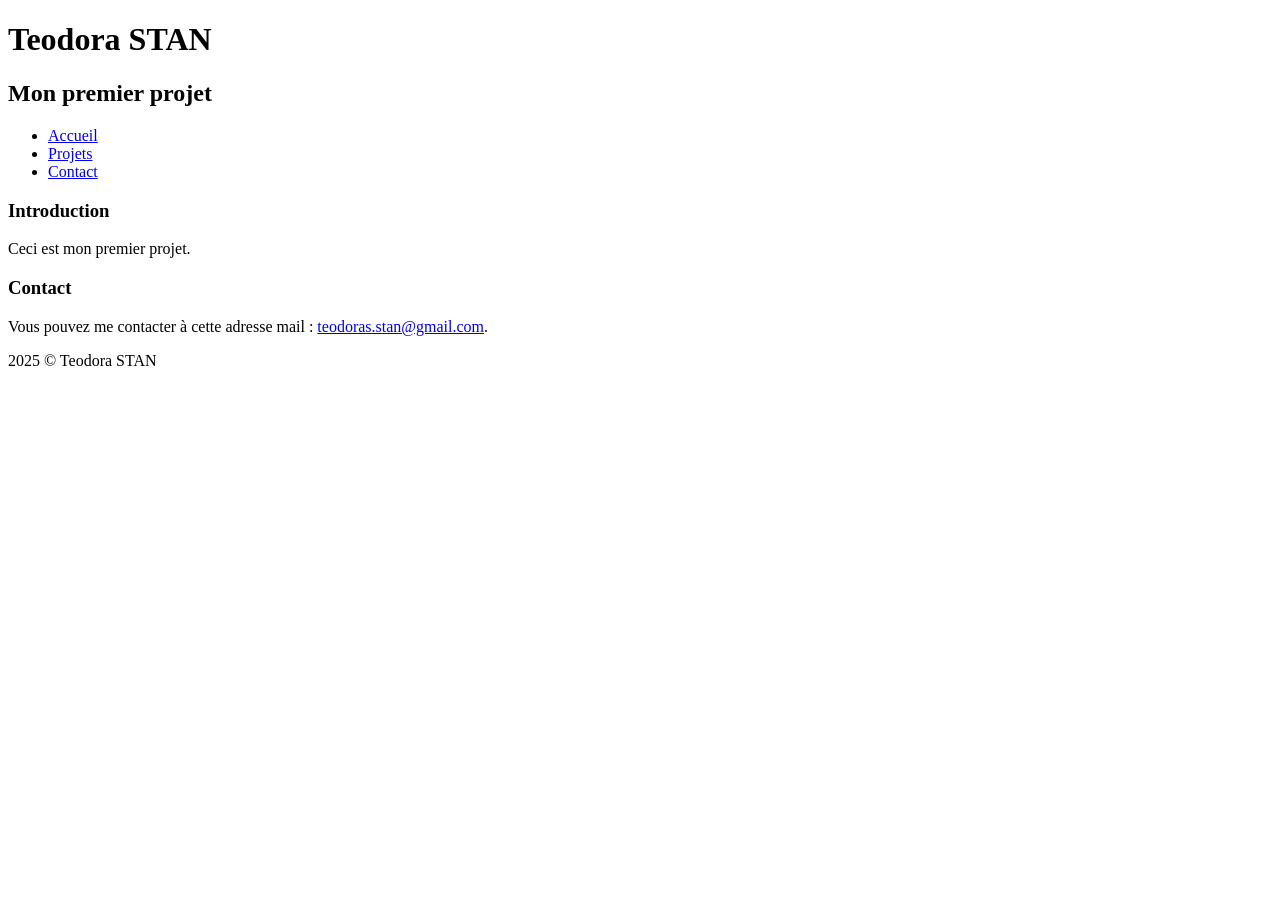
==== page2.html @ 6f99e7ea "first commit" ====
<!DOCTYPE html>
<html>
    <head>
        <meta charset="utf-8">
        <title>Mon premier projet | Teodora STAN</title>
    </head>
    <body>  
        <header>
            <h1>Teodora STAN</h1>
            <h2>Mon premier projet</h2>
        </header>

        <nav>
            <ul>
                <li><a href="index.html">Accueil</a></li>
                <li><a href="#projets>">Projets</a></li>
                <li><a href="#contact">Contact</a></li>
            </ul>
        </nav>

        <section>
            <h3>Introduction</h1>
            <p>Ceci est mon premier projet.</p>
        </section>
        <section>
            <h3>Contact</h3>
            <p>Vous pouvez me contacter à cette adresse mail : <a href="mailto:teodoras.stan@gmail.com">teodoras.stan@gmail.com</a>.</p>
        </section>
        <footer>
            <span>2025 © Teodora STAN</span>
        </footer>
    </body>
</html>
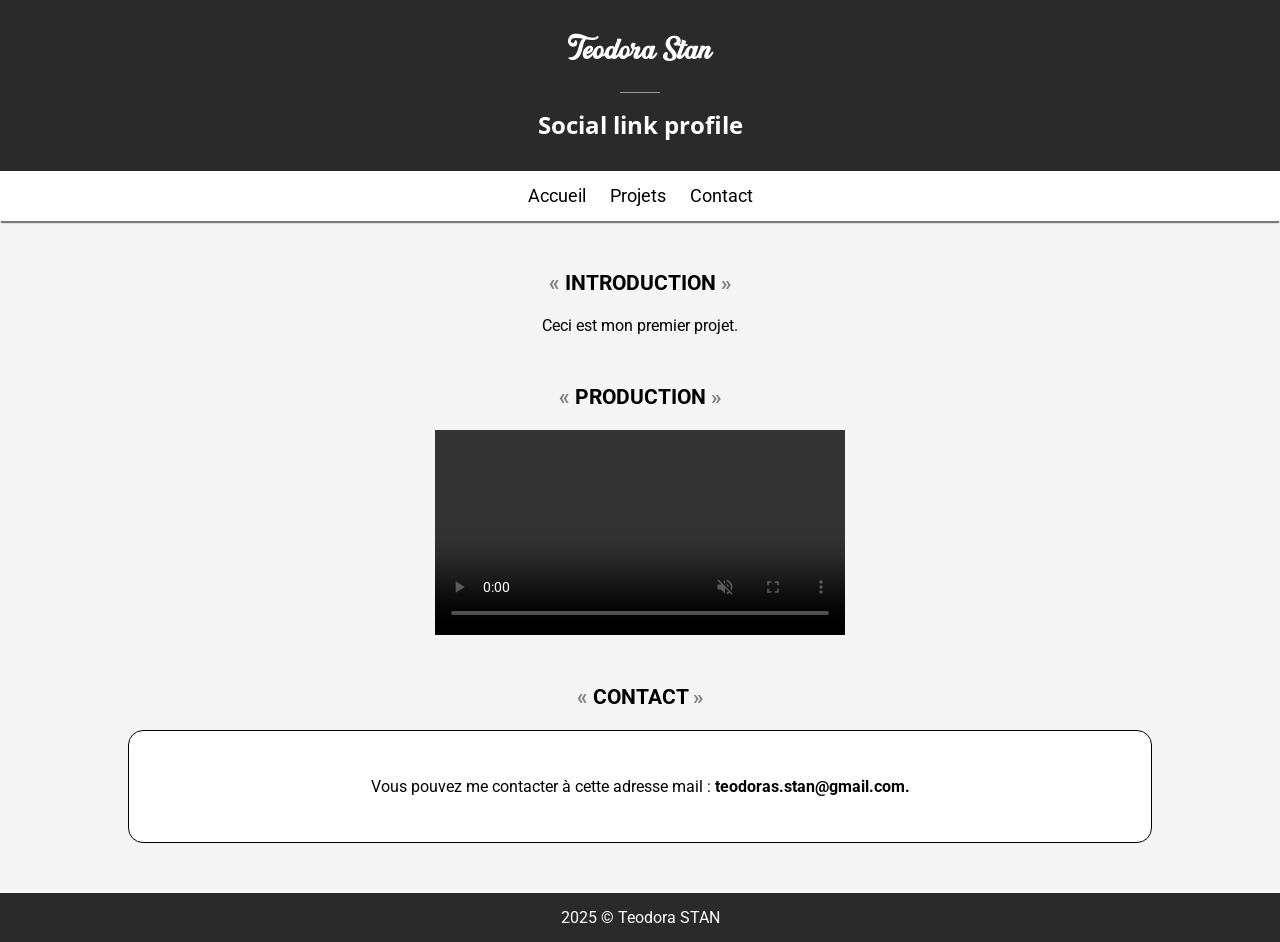
==== commit 6a7d54bc: "Add files via upload" ====
--- a/page2.html
+++ b/page2.html
@@ -1,33 +1,56 @@
-<!DOCTYPE html>
-<html>
-    <head>
-        <meta charset="utf-8">
-        <title>Mon premier projet | Teodora STAN</title>
-    </head>
-    <body>  
-        <header>
-            <h1>Teodora STAN</h1>
-            <h2>Mon premier projet</h2>
-        </header>
-
-        <nav>
-            <ul>
-                <li><a href="index.html">Accueil</a></li>
-                <li><a href="#projets>">Projets</a></li>
-                <li><a href="#contact">Contact</a></li>
-            </ul>
-        </nav>
-
-        <section>
-            <h3>Introduction</h1>
-            <p>Ceci est mon premier projet.</p>
-        </section>
-        <section>
-            <h3>Contact</h3>
-            <p>Vous pouvez me contacter à cette adresse mail : <a href="mailto:teodoras.stan@gmail.com">teodoras.stan@gmail.com</a>.</p>
-        </section>
-        <footer>
-            <span>2025 © Teodora STAN</span>
-        </footer>
-    </body>
+<!DOCTYPE html>
+<html>
+    <head>
+        <meta charset="utf-8">
+        <title>Social link profile | Teodora STAN</title>
+        <link rel="stylesheet" type="text/css" href="design/default.css">
+        <link href="https://fonts.googleapis.com/css2?family=Open+Sans:ital,wght@0,300..800;1,300..800&family=Roboto:ital,wght@0,100..900;1,100..900&display=swap" rel="stylesheet">
+        <meta name="viewport" content="width=device-width, initial-scale=1.0">
+        <link rel="icon" type="image/png" href="pictures/tedarion_logo_trans.png">
+    </head>
+    <body>  
+        <!-- ENTETE -->
+        <header>
+            <h1>Teodora Stan</h1>
+            <!-- SPAN -->
+            <span class="separator"></span>
+            <!-- NOM DU PROJET -->
+            <h2 class="First">Social link profile</h2>
+        </header>
+        <!-- MENU -->
+        <nav>
+            <ul>
+                <li><a href="index.html">Accueil</a></li>
+                <li><a href="#projets">Projets</a></li>
+                <li><a href="#contact">Contact</a></li>
+            </ul>
+        </nav>
+
+        <div class="contener">
+            <section>
+                <!-- INTRODUCTION -->
+                <h3 class = "Bienvenue">Introduction</h1>
+                <p>Ceci est mon premier projet.</p>
+            </section>
+
+            <!-- PRODUCTION -->
+            <section id="picture-project">
+                <h3>Production</h3>
+                <video controls autoplay muted loop>
+                    <source src="pictures/clip.mp4"/>
+            </section>
+
+            <!-- CONTACT -->
+            <section>
+                <h3>Contact</h3>
+
+                <div id="contact">
+                    <p>Vous pouvez me contacter à cette adresse mail : <b><a href="mailto:teodoras.stan@gmail.com">teodoras.stan@gmail.com</a>.</p></b>
+                </div>
+            </section>
+        </div>
+        <footer>
+            <span>2025 © Teodora STAN</span>
+        </footer>
+    </body>
 </html>
--- a/design/default.css
+++ b/design/default.css
@@ -0,0 +1,206 @@
+/* ELEMENTS */
+
+h1 {
+    font-family: 'greatlydemo', sans-serif;
+    margin-top: 0;
+    padding-top: 30px;
+}
+
+
+h2 {
+    font-family: 'Open Sans', sans-serif;
+    box-shadow: none;
+    font-size: 1.5em;
+    width: 400px;
+    margin: auto;
+}
+
+
+h3 {
+    font-size: 1.3em;
+    text-transform: uppercase;
+
+}
+
+h3:before {
+    content: "« ";
+    color: gray;
+}
+
+h3:after {
+    content: " »";
+    color: gray;
+}
+
+body {
+    font-family: Roboto, sans-serif;
+    background-color: #f5f5f5;
+    margin: 0;
+}
+
+
+header {
+    text-align: center;
+    background-color: #2a2a2a;
+    color: white;
+    padding-bottom: 30px;
+}
+
+
+section {
+    text-align: center;
+    margin-top: 50px;
+}
+
+
+a {
+    text-decoration: none;
+    color: black;
+}
+
+
+a:hover {
+    font-weight: bold;
+}
+
+
+ul {
+    padding: 0;
+    display: inline;
+}
+
+
+nav {
+    text-align: center;
+    background-color: white;
+    box-shadow: 0px 3px 1px -1px rgba(0, 0, 0, 0.5);
+    font-size: 1.1em;
+    padding: 15px;
+}
+
+
+li {
+    list-style-type: none;
+    display: inline;
+    margin: 10px;
+}
+
+
+footer {
+    background-color: #2a2a2a;
+    color: white;
+    text-align: center;
+    padding: 15px;
+}
+
+
+#logo {
+    margin-top: 30px;
+    width: 130px;
+}
+
+* {
+    box-sizing: border-box;
+}
+
+/* CLASSES */
+
+.separator {
+    width: 40px;
+    height: 1px;
+    margin: 15px auto;
+    display: block;
+    background-color: #999999;
+}
+
+.contener {
+    width: 80%;
+    margin: auto;
+}
+
+.projet {
+    width: 400px;
+    margin: 30px;
+    display: inline-block;
+    background-color: white;
+    padding-bottom: 15px;
+    border: 0px black solid;
+    border-radius: 10px;
+    overflow: hidden;
+    box-shadow: 0 3px 6px rgba(0,0,0,0.16), 0 3px 6px rgba(0,0,0,0.23);
+}
+
+.projet:hover {
+    box-shadow: 0 14px 28px rgba(0,0,0,0.25), 0 10px 10px rgba(0,0,0,0.22);
+    transition: 0.3s;
+}
+
+.projet img {
+    min-width: 400px;
+    height: 266px;
+
+}
+
+.projet .date-project {
+    font-size: 0.7em;
+}
+
+.projet span {
+    display: block;
+    text-transform: uppercase;
+}
+
+#picture-project img, #picture-project video{
+    width: 40%;
+    display: block;
+    margin: auto;
+}
+
+#projets {
+    display: flex;
+    flex-wrap: wrap;
+    justify-content: space-between;
+    margin: 30px;
+}
+
+#contact {
+    /* color:#a393eb; */
+    border: 1px black solid;
+    background-color: white;
+    border-radius: 15px;
+    padding: 30px;
+    margin-bottom: 50px;
+}
+
+
+.picture {
+    width: 400px;
+    height: 266px;
+    overflow: hidden;
+    margin-bottom: 15px;
+}
+
+
+/* POLICES PERSONNALISEES*/
+
+@font-face {
+    font-family: 'breezepersonaluse';
+    src: url('../src/breezepersonaluse.ttf') format('truetype');
+}
+
+@font-face {
+    font-family: 'greatlydemo';
+    src: url('../src/greatlydemo.ttf') format('truetype');
+}
+
+@font-face {
+    font-family: 'theblacklist';
+    src: url("../src/theblacklist.ttf") format(truetype);
+}
+
+@media all and (max-width: 1000px) {
+    .projet { width: 100%; margin: 15px auto; }
+    .projet img {width: 100%; min-width: auto; height: auto; }
+    .projet .picture { width: 100%; height: auto; }
+    header h2 { width: 90%; }
+}
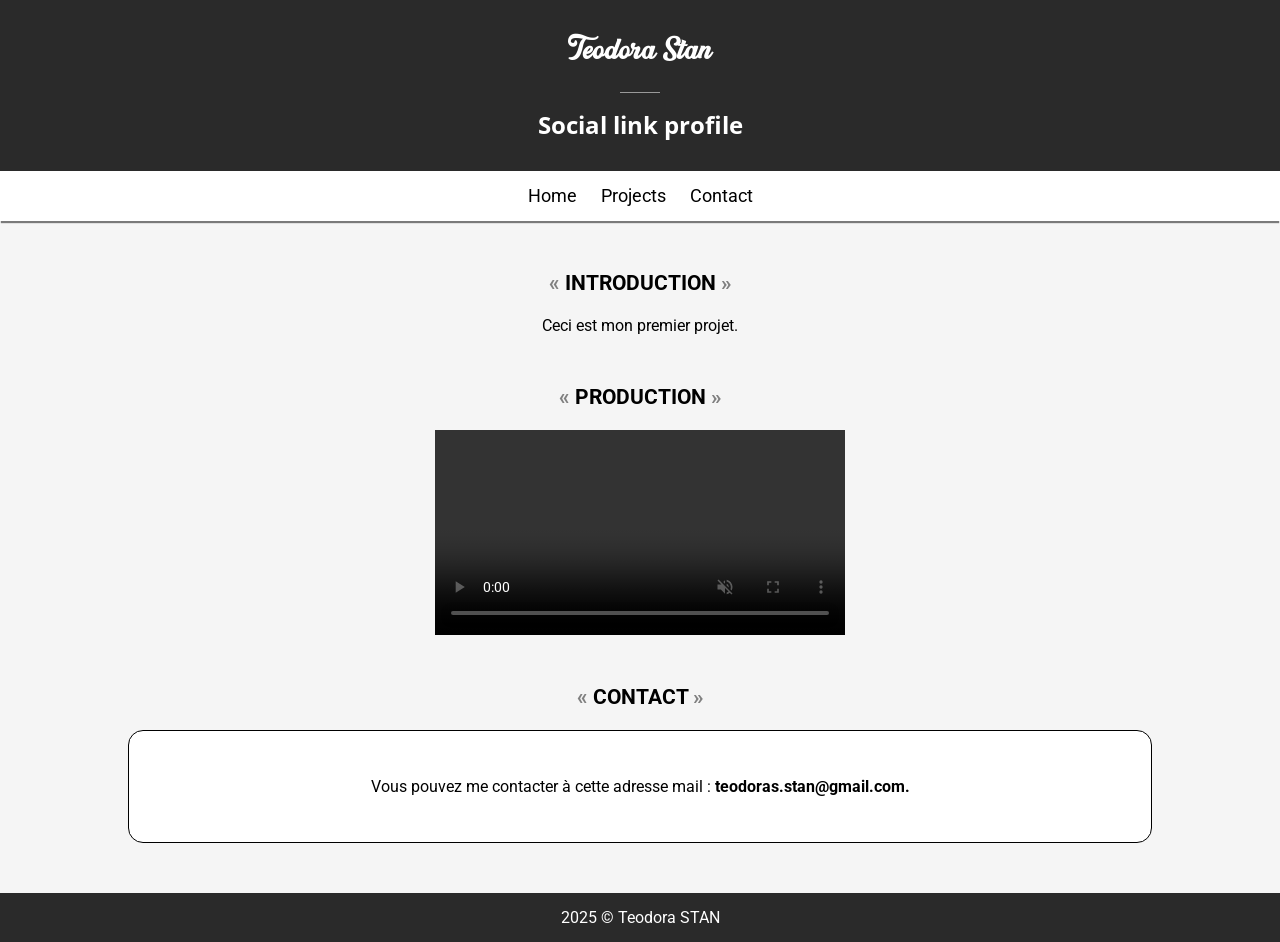
==== commit 482c9812: "fix nav links" ====
--- a/page2.html
+++ b/page2.html
@@ -1,56 +1,56 @@
-<!DOCTYPE html>
-<html>
-    <head>
-        <meta charset="utf-8">
-        <title>Social link profile | Teodora STAN</title>
-        <link rel="stylesheet" type="text/css" href="design/default.css">
-        <link href="https://fonts.googleapis.com/css2?family=Open+Sans:ital,wght@0,300..800;1,300..800&family=Roboto:ital,wght@0,100..900;1,100..900&display=swap" rel="stylesheet">
-        <meta name="viewport" content="width=device-width, initial-scale=1.0">
-        <link rel="icon" type="image/png" href="pictures/tedarion_logo_trans.png">
-    </head>
-    <body>  
-        <!-- ENTETE -->
-        <header>
-            <h1>Teodora Stan</h1>
-            <!-- SPAN -->
-            <span class="separator"></span>
-            <!-- NOM DU PROJET -->
-            <h2 class="First">Social link profile</h2>
-        </header>
-        <!-- MENU -->
-        <nav>
-            <ul>
-                <li><a href="index.html">Accueil</a></li>
-                <li><a href="#projets">Projets</a></li>
-                <li><a href="#contact">Contact</a></li>
-            </ul>
-        </nav>
-
-        <div class="contener">
-            <section>
-                <!-- INTRODUCTION -->
-                <h3 class = "Bienvenue">Introduction</h1>
-                <p>Ceci est mon premier projet.</p>
-            </section>
-
-            <!-- PRODUCTION -->
-            <section id="picture-project">
-                <h3>Production</h3>
-                <video controls autoplay muted loop>
-                    <source src="pictures/clip.mp4"/>
-            </section>
-
-            <!-- CONTACT -->
-            <section>
-                <h3>Contact</h3>
-
-                <div id="contact">
-                    <p>Vous pouvez me contacter à cette adresse mail : <b><a href="mailto:teodoras.stan@gmail.com">teodoras.stan@gmail.com</a>.</p></b>
-                </div>
-            </section>
-        </div>
-        <footer>
-            <span>2025 © Teodora STAN</span>
-        </footer>
-    </body>
+<!DOCTYPE html>
+<html>
+    <head>
+        <meta charset="utf-8">
+        <title>Social link profile | Teodora STAN</title>
+        <link rel="stylesheet" type="text/css" href="design/default.css">
+        <link href="https://fonts.googleapis.com/css2?family=Open+Sans:ital,wght@0,300..800;1,300..800&family=Roboto:ital,wght@0,100..900;1,100..900&display=swap" rel="stylesheet">
+        <meta name="viewport" content="width=device-width, initial-scale=1.0">
+        <link rel="icon" type="image/png" href="pictures/tedarion_logo_trans.png">
+    </head>
+    <body>  
+        <!-- ENTETE -->
+        <header>
+            <h1>Teodora Stan</h1>
+            <!-- SPAN -->
+            <span class="separator"></span>
+            <!-- NOM DU PROJET -->
+            <h2 class="First">Social link profile</h2>
+        </header>
+        <!-- MENU -->
+        <nav>
+            <ul>
+                <li><a href="index.html">Home</a></li>
+                <li><a href="index.html#projects">Projects</a></li>
+                <li><a href="#contact">Contact</a></li>
+            </ul>
+        </nav>
+
+        <div class="contener">
+            <section>
+                <!-- INTRODUCTION -->
+                <h3 class = "Bienvenue">Introduction</h1>
+                <p>Ceci est mon premier projet.</p>
+            </section>
+
+            <!-- PRODUCTION -->
+            <section id="picture-project">
+                <h3>Production</h3>
+                <video controls autoplay muted loop>
+                    <source src="pictures/clip.mp4"/>
+            </section>
+
+            <!-- CONTACT -->
+            <section>
+                <h3>Contact</h3>
+
+                <div id="contact">
+                    <p>Vous pouvez me contacter à cette adresse mail : <b><a href="mailto:teodoras.stan@gmail.com">teodoras.stan@gmail.com</a>.</p></b>
+                </div>
+            </section>
+        </div>
+        <footer>
+            <span>2025 © Teodora STAN</span>
+        </footer>
+    </body>
 </html>
--- a/design/default.css
+++ b/design/default.css
@@ -1,206 +1,206 @@
-/* ELEMENTS */
-
-h1 {
-    font-family: 'greatlydemo', sans-serif;
-    margin-top: 0;
-    padding-top: 30px;
-}
-
-
-h2 {
-    font-family: 'Open Sans', sans-serif;
-    box-shadow: none;
-    font-size: 1.5em;
-    width: 400px;
-    margin: auto;
-}
-
-
-h3 {
-    font-size: 1.3em;
-    text-transform: uppercase;
-
-}
-
-h3:before {
-    content: "« ";
-    color: gray;
-}
-
-h3:after {
-    content: " »";
-    color: gray;
-}
-
-body {
-    font-family: Roboto, sans-serif;
-    background-color: #f5f5f5;
-    margin: 0;
-}
-
-
-header {
-    text-align: center;
-    background-color: #2a2a2a;
-    color: white;
-    padding-bottom: 30px;
-}
-
-
-section {
-    text-align: center;
-    margin-top: 50px;
-}
-
-
-a {
-    text-decoration: none;
-    color: black;
-}
-
-
-a:hover {
-    font-weight: bold;
-}
-
-
-ul {
-    padding: 0;
-    display: inline;
-}
-
-
-nav {
-    text-align: center;
-    background-color: white;
-    box-shadow: 0px 3px 1px -1px rgba(0, 0, 0, 0.5);
-    font-size: 1.1em;
-    padding: 15px;
-}
-
-
-li {
-    list-style-type: none;
-    display: inline;
-    margin: 10px;
-}
-
-
-footer {
-    background-color: #2a2a2a;
-    color: white;
-    text-align: center;
-    padding: 15px;
-}
-
-
-#logo {
-    margin-top: 30px;
-    width: 130px;
-}
-
-* {
-    box-sizing: border-box;
-}
-
-/* CLASSES */
-
-.separator {
-    width: 40px;
-    height: 1px;
-    margin: 15px auto;
-    display: block;
-    background-color: #999999;
-}
-
-.contener {
-    width: 80%;
-    margin: auto;
-}
-
-.projet {
-    width: 400px;
-    margin: 30px;
-    display: inline-block;
-    background-color: white;
-    padding-bottom: 15px;
-    border: 0px black solid;
-    border-radius: 10px;
-    overflow: hidden;
-    box-shadow: 0 3px 6px rgba(0,0,0,0.16), 0 3px 6px rgba(0,0,0,0.23);
-}
-
-.projet:hover {
-    box-shadow: 0 14px 28px rgba(0,0,0,0.25), 0 10px 10px rgba(0,0,0,0.22);
-    transition: 0.3s;
-}
-
-.projet img {
-    min-width: 400px;
-    height: 266px;
-
-}
-
-.projet .date-project {
-    font-size: 0.7em;
-}
-
-.projet span {
-    display: block;
-    text-transform: uppercase;
-}
-
-#picture-project img, #picture-project video{
-    width: 40%;
-    display: block;
-    margin: auto;
-}
-
-#projets {
-    display: flex;
-    flex-wrap: wrap;
-    justify-content: space-between;
-    margin: 30px;
-}
-
-#contact {
-    /* color:#a393eb; */
-    border: 1px black solid;
-    background-color: white;
-    border-radius: 15px;
-    padding: 30px;
-    margin-bottom: 50px;
-}
-
-
-.picture {
-    width: 400px;
-    height: 266px;
-    overflow: hidden;
-    margin-bottom: 15px;
-}
-
-
-/* POLICES PERSONNALISEES*/
-
-@font-face {
-    font-family: 'breezepersonaluse';
-    src: url('../src/breezepersonaluse.ttf') format('truetype');
-}
-
-@font-face {
-    font-family: 'greatlydemo';
-    src: url('../src/greatlydemo.ttf') format('truetype');
-}
-
-@font-face {
-    font-family: 'theblacklist';
-    src: url("../src/theblacklist.ttf") format(truetype);
-}
-
-@media all and (max-width: 1000px) {
-    .projet { width: 100%; margin: 15px auto; }
-    .projet img {width: 100%; min-width: auto; height: auto; }
-    .projet .picture { width: 100%; height: auto; }
-    header h2 { width: 90%; }
+/* ELEMENTS */
+
+h1 {
+    font-family: 'greatlydemo', sans-serif;
+    margin-top: 0;
+    padding-top: 30px;
+}
+
+
+h2 {
+    font-family: 'Open Sans', sans-serif;
+    box-shadow: none;
+    font-size: 1.5em;
+    width: 400px;
+    margin: auto;
+}
+
+
+h3 {
+    font-size: 1.3em;
+    text-transform: uppercase;
+
+}
+
+h3:before {
+    content: "« ";
+    color: gray;
+}
+
+h3:after {
+    content: " »";
+    color: gray;
+}
+
+body {
+    font-family: Roboto, sans-serif;
+    background-color: #f5f5f5;
+    margin: 0;
+}
+
+
+header {
+    text-align: center;
+    background-color: #2a2a2a;
+    color: white;
+    padding-bottom: 30px;
+}
+
+
+section {
+    text-align: center;
+    margin-top: 50px;
+}
+
+
+a {
+    text-decoration: none;
+    color: black;
+}
+
+
+a:hover {
+    font-weight: bold;
+}
+
+
+ul {
+    padding: 0;
+    display: inline;
+}
+
+
+nav {
+    text-align: center;
+    background-color: white;
+    box-shadow: 0px 3px 1px -1px rgba(0, 0, 0, 0.5);
+    font-size: 1.1em;
+    padding: 15px;
+}
+
+
+li {
+    list-style-type: none;
+    display: inline;
+    margin: 10px;
+}
+
+
+footer {
+    background-color: #2a2a2a;
+    color: white;
+    text-align: center;
+    padding: 15px;
+}
+
+
+#logo {
+    margin-top: 10px;
+    width: 130px;
+}
+
+* {
+    box-sizing: border-box;
+}
+
+/* CLASSES */
+
+.separator {
+    width: 40px;
+    height: 1px;
+    margin: 15px auto;
+    display: block;
+    background-color: #999999;
+}
+
+.contener {
+    width: 80%;
+    margin: auto;
+}
+
+.projet {
+    width: 400px;
+    margin: 30px;
+    display: inline-block;
+    background-color: white;
+    padding-bottom: 15px;
+    border: 0px black solid;
+    border-radius: 10px;
+    overflow: hidden;
+    box-shadow: 0 3px 6px rgba(0,0,0,0.16), 0 3px 6px rgba(0,0,0,0.23);
+}
+
+.projet:hover {
+    box-shadow: 0 14px 28px rgba(0,0,0,0.25), 0 10px 10px rgba(0,0,0,0.22);
+    transition: 0.3s;
+}
+
+.projet img {
+    min-width: 400px;
+    height: 266px;
+
+}
+
+.projet .date-project {
+    font-size: 0.7em;
+}
+
+.projet span {
+    display: block;
+    text-transform: uppercase;
+}
+
+#picture-project img, #picture-project video{
+    width: 40%;
+    display: block;
+    margin: auto;
+}
+
+#projects {
+    display: flex;
+    flex-wrap: wrap;
+    justify-content: space-between;
+    margin: 30px;
+}
+
+#contact {
+    /* color:#a393eb; */
+    border: 1px black solid;
+    background-color: white;
+    border-radius: 15px;
+    padding: 30px;
+    margin-bottom: 50px;
+}
+
+
+.picture {
+    width: 400px;
+    height: 266px;
+    overflow: hidden;
+    margin-bottom: 15px;
+}
+
+
+/* POLICES PERSONNALISEES*/
+
+@font-face {
+    font-family: 'breezepersonaluse';
+    src: url('../src/breezepersonaluse.ttf') format('truetype');
+}
+
+@font-face {
+    font-family: 'greatlydemo';
+    src: url('../src/greatlydemo.ttf') format('truetype');
+}
+
+@font-face {
+    font-family: 'theblacklist';
+    src: url("../src/theblacklist.ttf") format(truetype);
+}
+
+@media all and (max-width: 1000px) {
+    .projet { width: 100%; margin: 15px auto; }
+    .projet img {width: 100%; min-width: auto; height: auto; }
+    .projet .picture { width: 100%; height: auto; }
+    header h2 { width: 90%; }
 }
